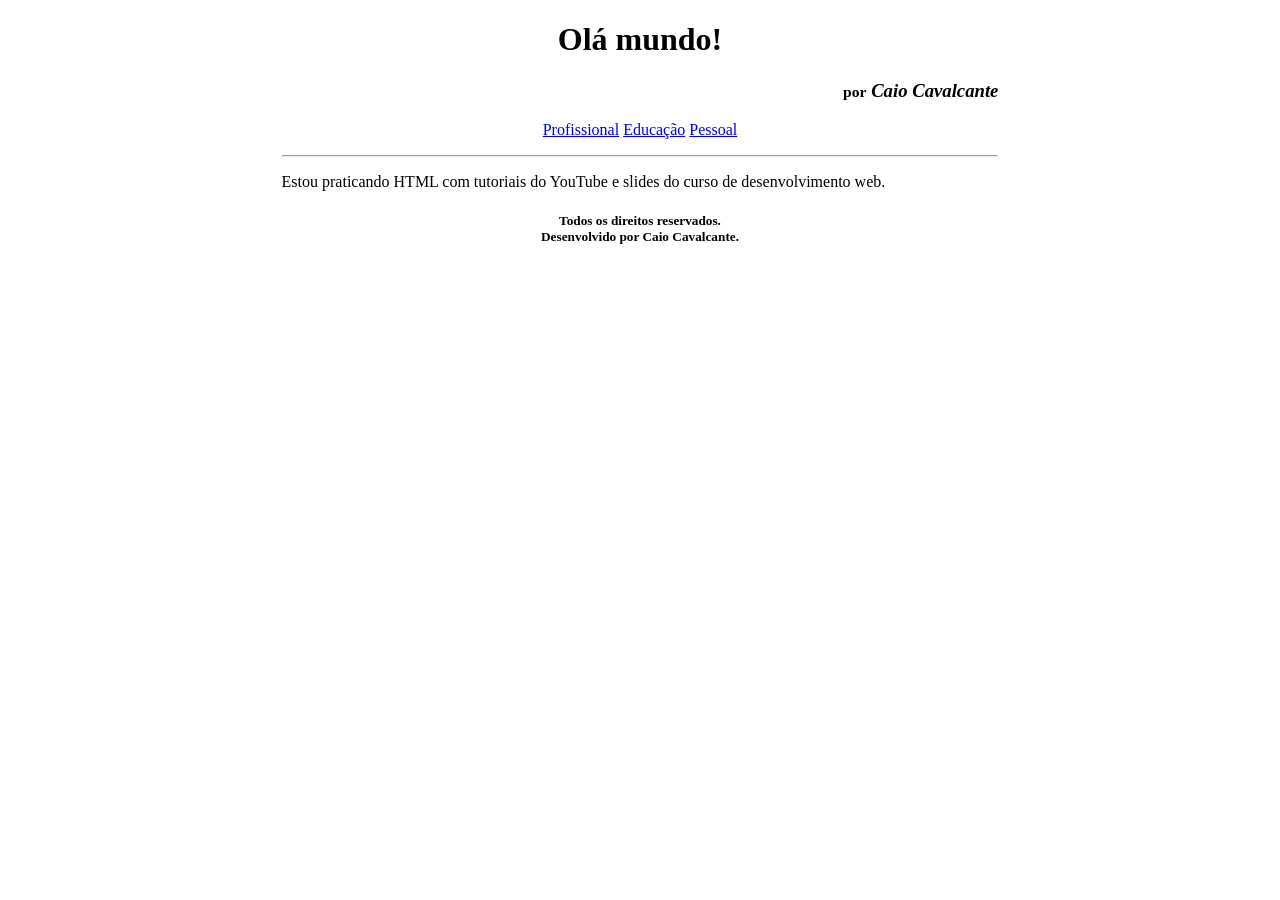
==== index.html @ 2fee8f37 "Transferência do código já existente" ====
<!DOCTYPE html>
<html lang="en">
<head>
    <meta charset="UTF-8">
    <meta name="author" content="Caio Cavalcante">
    <meta name="keywords" content="html, desenvolvimento, web">
    <meta name="description" content="Praticando HTML">
    <meta name="viewport" content="width=device-width, initial-scale=1.0">
    
    <title>Site prático</title>

    <link rel="stylesheet" href="styles.css">
</head>

<body>
    <header>
        <h1>Olá mundo!</h1>
        <h3 align="right"><small>por</small> <i>Caio Cavalcante</i></h3>
    </header>
    
    <nav id="menu">
        <ul>
            <li><a href="profissional.html">Profissional</a></li>
            <li><a href="educacao.html">Educação</a></li>
            <li><a href="pessoal.html">Pessoal</a></li>
        </ul><hr>
    </nav>

    <section id="texto">
        <p>Estou praticando HTML com tutoriais do YouTube e slides do curso de desenvolvimento web.</p>
    </section>

    <footer>
        <h5>Todos os direitos reservados. <br> Desenvolvido por Caio Cavalcante.</h5>
    </footer>
</body>
</html>
---- styles.css ----
body {
    padding: 0 20% 0 20%;
    margin: 0 2% 0 2%;
}

header, footer h5{
    text-align: center;
}

nav ul li {
    display:inline;
}

#menu {
    text-align: center;
    
    ul {
        padding: 0;
    }
}
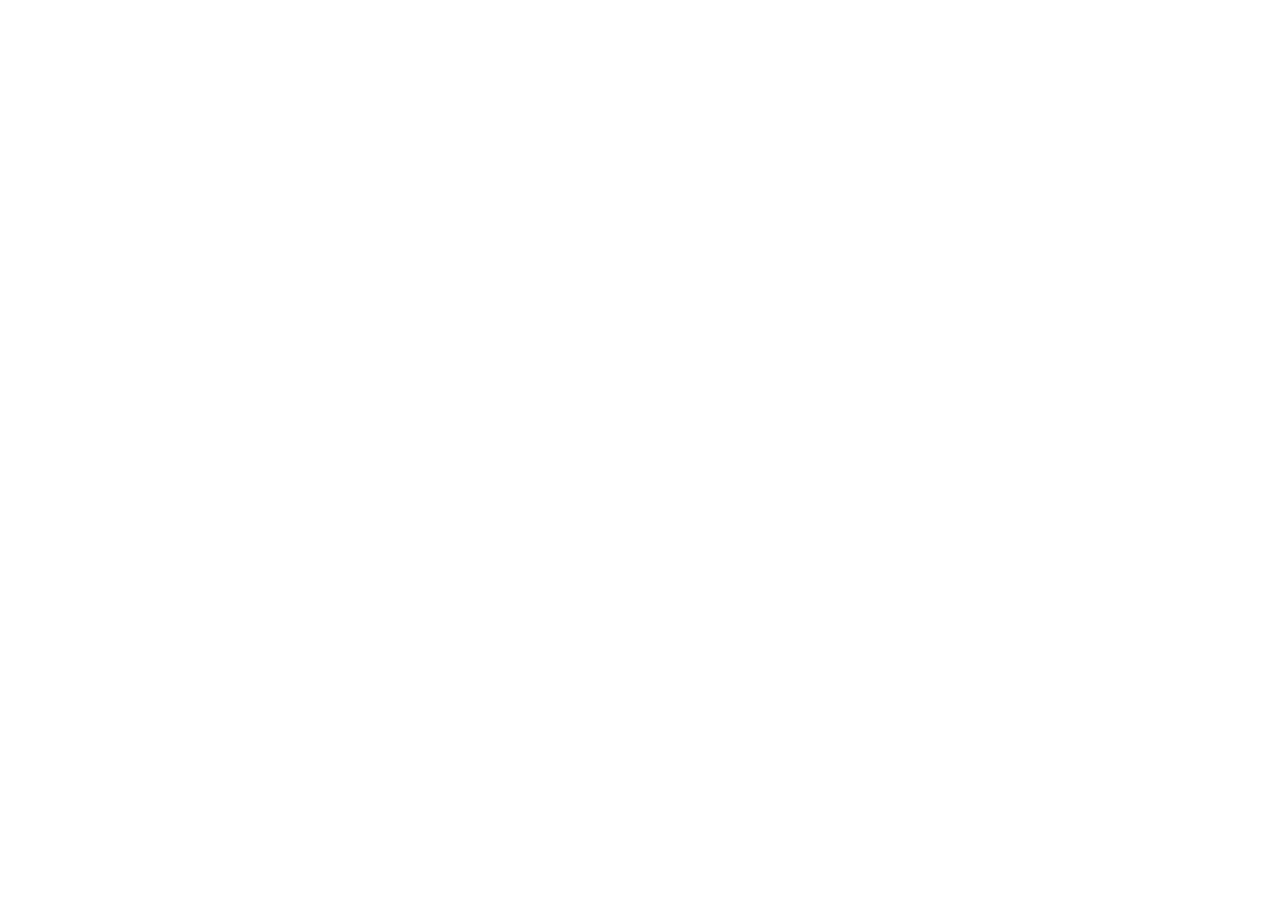
==== commit d37b2c12: "Change to components with React + folder structure + README" ====
--- a/index.html
+++ b/index.html
@@ -4,34 +4,16 @@
     <meta charset="UTF-8">
     <meta name="author" content="Caio Cavalcante">
     <meta name="keywords" content="html, desenvolvimento, web">
-    <meta name="description" content="Praticando HTML">
+    <meta name="description" content="Praticando Web Dev com React">
     <meta name="viewport" content="width=device-width, initial-scale=1.0">
     
-    <title>Site prático</title>
+    <title>Portifólio Pessoal</title>
 
-    <link rel="stylesheet" href="styles.css">
+    <link rel="stylesheet" href="./source/styles/styles.css">
 </head>
 
-<body>
-    <header>
-        <h1>Olá mundo!</h1>
-        <h3 align="right"><small>por</small> <i>Caio Cavalcante</i></h3>
-    </header>
-    
-    <nav id="menu">
-        <ul>
-            <li><a href="profissional.html">Profissional</a></li>
-            <li><a href="educacao.html">Educação</a></li>
-            <li><a href="pessoal.html">Pessoal</a></li>
-        </ul><hr>
-    </nav>
-
-    <section id="texto">
-        <p>Estou praticando HTML com tutoriais do YouTube e slides do curso de desenvolvimento web.</p>
-    </section>
-
-    <footer>
-        <h5>Todos os direitos reservados. <br> Desenvolvido por Caio Cavalcante.</h5>
-    </footer>
+<body>    
+    <div id="root"></div>
+    <script type="module" src="./source/main.jsx"></script>
 </body>
-</html>+</html>
--- a/source/styles/styles.css
+++ b/source/styles/styles.css
@@ -0,0 +1,21 @@
+body {
+    padding: 0 10% 0 10%;
+    margin: 0 2% 0 2%;
+}
+
+header, footer h5, h1 {
+    text-align: center;
+}
+
+nav ul li {
+    display:inline;
+    margin: 0 2%;
+}
+
+#menu {
+    text-align: center;
+    
+    ul {
+        padding: 0;
+    }
+}
